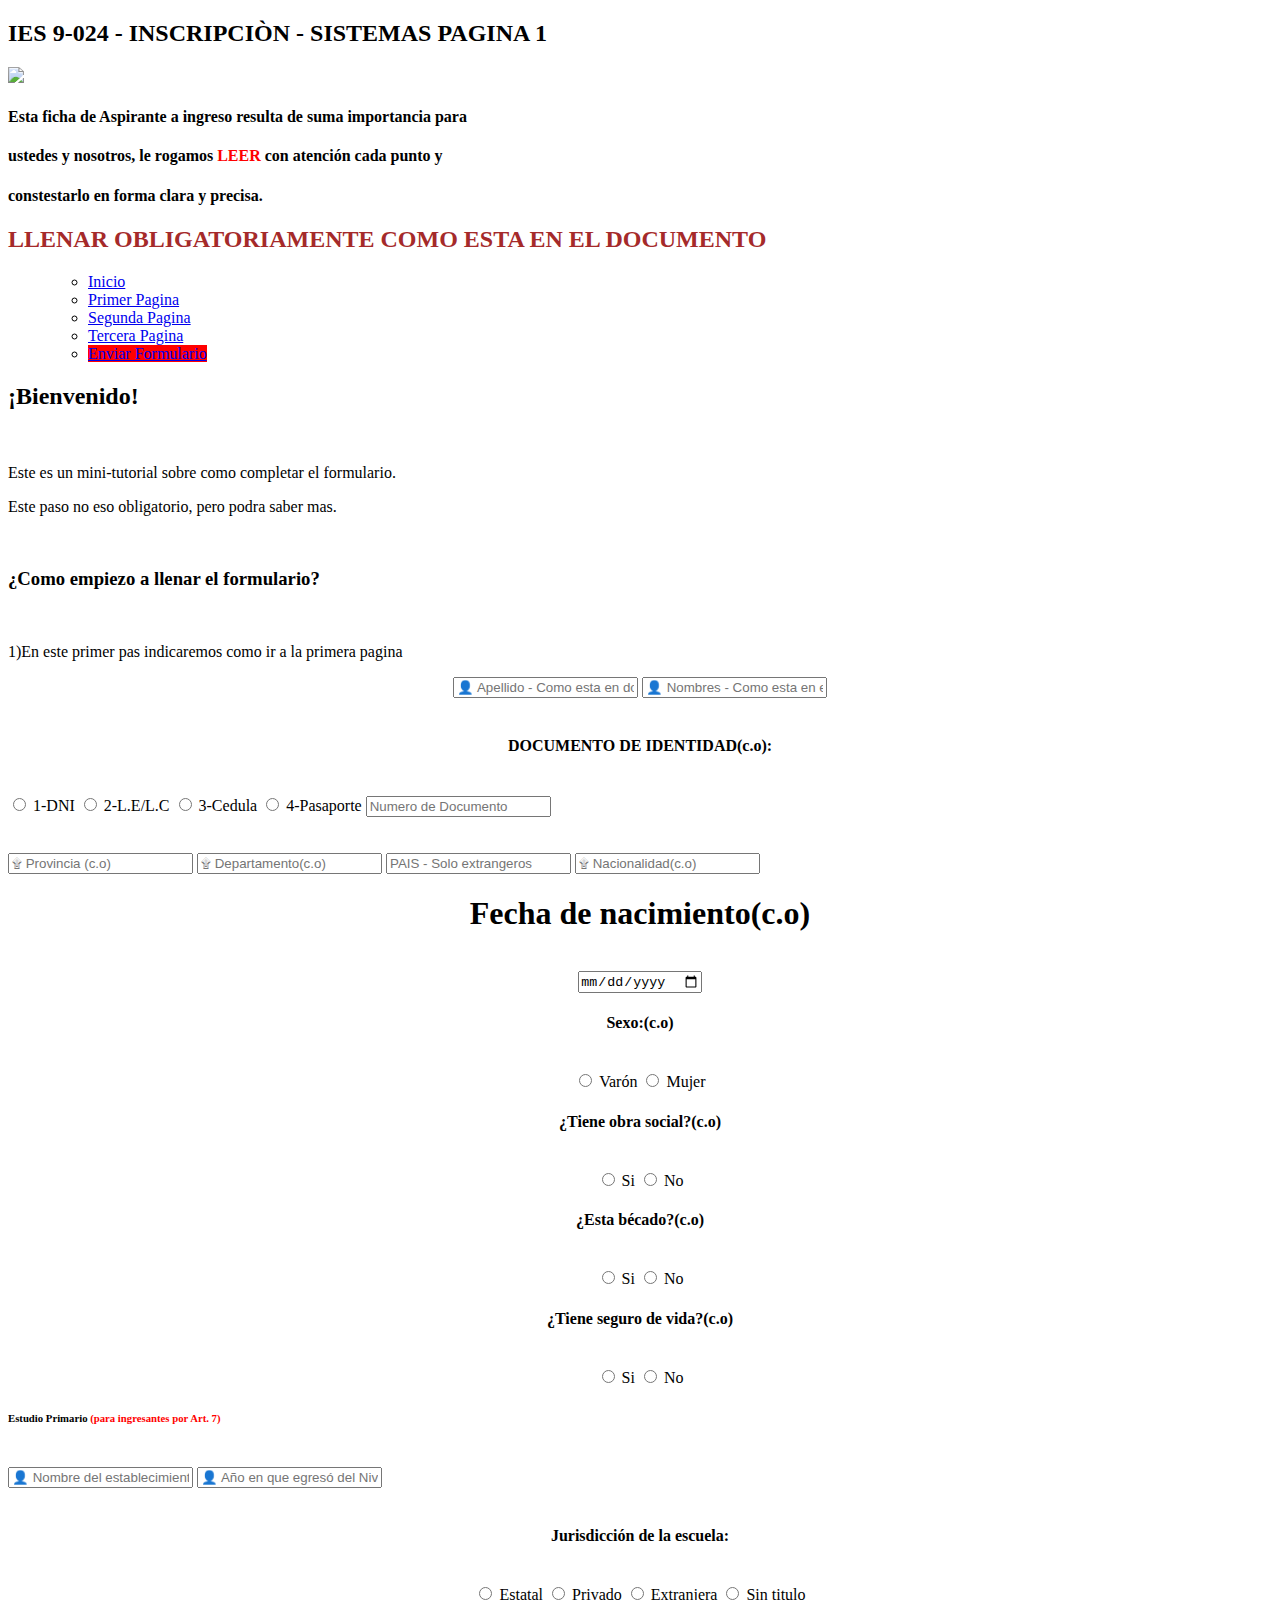
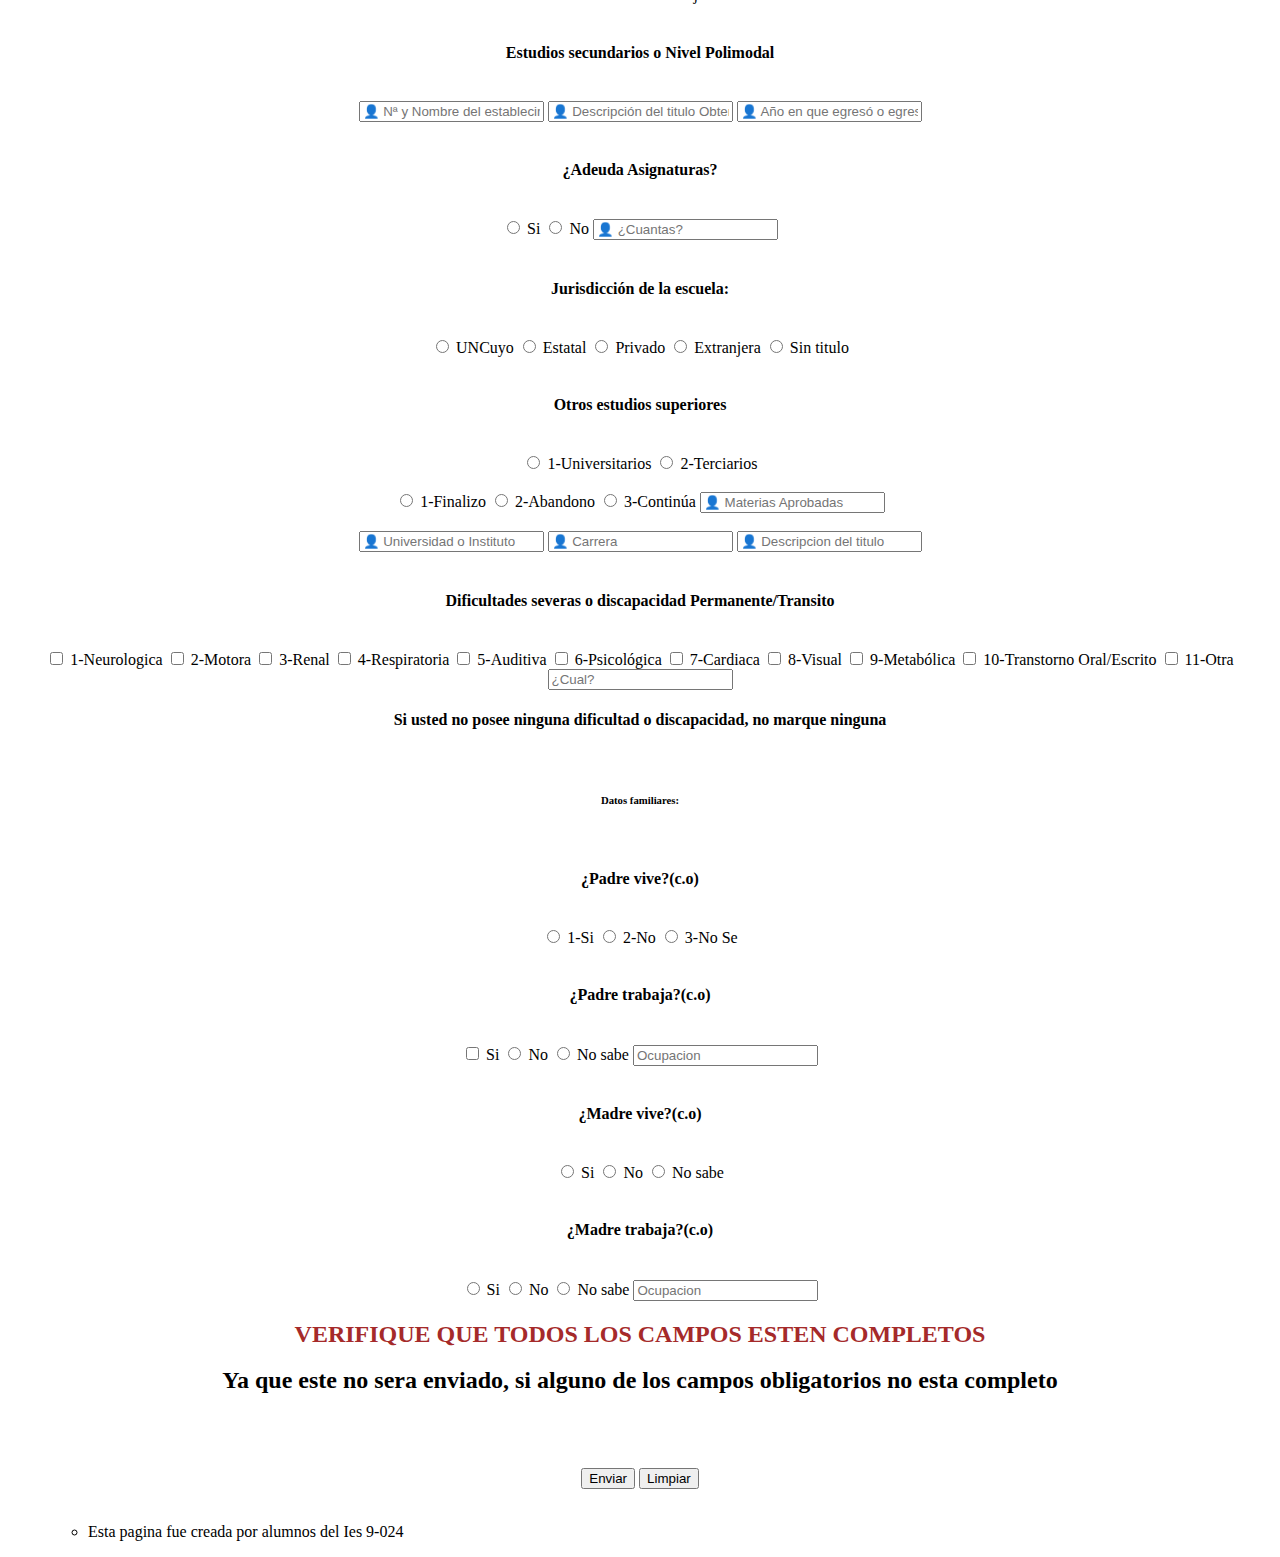
==== web/index.html @ 06e0de59 "Merge c10e90732e02a0c0560d29a1cf745c3680b7eda3 into 333fe5a7a8eaccf4e0eda61a5161724fbd2641af" ====
<!DOCTYPE html>
<html lang="es">
<head>
    <meta charset="utf-8">
    <meta name="viewport" content="width=device-width, initial-scale=1.0">
    <link rel="stylesheet" href="vista/mainformulario1.css">
    <link rel="stylesheet" href="vista/mainformulario2.css">
    <link rel="stylesheet" href="vista/mainformulario3.css">
    <link rel="stylesheet" href="vista/mainformulario4.css">
    <link rel="stylesheet" href="vista/miestilo.css">
    <link rel="stylesheet" href="vista/font-awesome.css">
    <link rel="stylesheet" href="vista/style.css">
    <script src="controlador/jquery-3.2.1.min.js"></script>
    <script src="controlador/main.js"></script>
    <title>Registro IES-9024 Online</title>
</head>
<body>
        <div class="form_top">
            <h2>IES 9-024 - <span>INSCRIPCIÒN </span>- SISTEMAS <span>PAGINA 1</span></h2>
            <img src="./img/LOGO_NUEVO.png" >
            <h4>Esta ficha de Aspirante a ingreso resulta de suma importancia para </h4>
            <h4>ustedes y nosotros, le rogamos <span style="color:red">LEER</span> con atención cada punto y</h4>
            <h4> constestarlo en forma clara y precisa.</h4>
            <h2 style="color:brown">LLENAR OBLIGATORIAMENTE COMO ESTA EN EL DOCUMENTO</h2>
        </div>
        <div class="wrap">
            <ul>
                <ul class="tabs">
                    <li><a href="#tab1"><span aria-hidden="true"><span class="tab-text">Inicio</span></span></a></li>
                    <li><a href="#tab2"><span aria-hidden="true"><span class="tab-text">Primer Pagina</span></span></a></li>
                    <li><a href="#tab3"><span aria-hidden="true"><span class="tab-text" >Segunda Pagina </span></span></a></li>
                    <li><a href="#tab4"><span aria-hidden="true"><span class="tab-text" >Tercera Pagina </span></span></a></li>
                    <li><a href="#tab5" style="background-color: red"><span aria-hidden="true"><span class="tab-text">Enviar Formulario </span></span></a></li>
                </ul>
            </ul>
            <div class="secciones">
            <!--Inicio de la primera seccion--> 
            <form action="Controlador" name="prueba" class="form_reg" method="POST">
                <article id="tab1">
                    <h2>¡Bienvenido!</h2>  
                    <br>
                    <p>Este es un mini-tutorial sobre como completar el formulario.</p>
                    <p>Este paso no eso obligatorio, pero podra saber mas.</p>
                    <br>
                    <h3>¿Como empiezo a llenar el formulario?</h3>
                    <br>
                    <p> 1)En este primer pas indicaremos como ir a la primera pagina</p>
                    <a href="../../../../../AppData/Local/Temp/httplamosquitera.org20170914causa-tupac-amaru-aun-sigue-detenido-el-hijo-de-nelida-rojas.URL"></a>
                    
                </article>
                <article id="tab2">
                   <center>
                    <input class="input" name="apellido" type="text" id="apellidos" placeholder="&#128100 Apellido - Como esta en documento de identidad(c.o)"  >
                    <input class="input" name="nombre" type="text" id="nombres" placeholder="&#128100 Nombres - Como esta en el documento de identidad(c.o)"  >   
                   </center>                 
                   <br>
                   <!--DOCUMENTO DE IDENTIDAD-->
                       <div class="checkbox_dni">
                           <div class="checkbox">
                               <center><h4>DOCUMENTO DE IDENTIDAD(c.o):</h4></center>
                               <br>                
                               <input type="radio" id="DNI"  name="tipo" value="DNI">
                               <label for="DNI">1-DNI</label>

                               <input type="radio" id="DNI1" name="tipo" value="L.E/L.C">
                               <label for="DNI1">2-L.E/L.C</label>

                               <input type="radio" id="DNI2" name="tipo" value="Cedula">
                               <label for="DNI2">3-Cedula</label>

                               <input type="radio" id="DNI3" name="tipo" value="Pasaporte">
                               <label for="DNI3">4-Pasaporte</label>
                               <input class="input" type="number" name="dni" id="numdni" placeholder="Numero de Documento">
                           </div>
                        </div>
                   <!--DOCUMENTO DE IDENTIDAD-->
                       <br>
                   <!--DATOS DE NACIMIENTO-->
                       <div class="container2"> 
                           <div class="form_top">   
                               <br>
                               <input class="input" name="provincia" id="provincia" type="text" placeholder="&#1769 Provincia (c.o)" >
                               <input class="input" name="departamento" id="departamento" type="text" placeholder="&#1769; Departamento(c.o)" >
                               <input class="input" name="extranjero" id="extranjero" type="text" placeholder="PAIS - Solo extrangeros" >
                               <input class="input" name="nacionalidad" id="nacionalidad" type="text" placeholder="&#1769; Nacionalidad(c.o)" >

                           </div>
                       </div>

                       <center><div class="checkbox_dni">
                           <div class="checkbox">
                               <h1>Fecha de nacimiento(c.o)</h1>
                               <br>
                               <input name="nacimiento" class="input" style="padding:0" type="date" id="nacimiento" >

                               <h4>Sexo:(c.o)</h4>  
                               <br>
                                   <input type="radio" id="varon" name="sexo" value="Masculino">
                                   <label for="varon">Varón</label>

                                   <input type="radio" id="mujer" name="sexo" value="Femenino">
                                   <label for="mujer">Mujer</label>

                               <h4>¿Tiene obra social?(c.o)</h4>
                               <br>

                                       <input type="radio" id="si1" name="obra" value="Si">
                                       <label for="si1">Si</label>

                                       <input type="radio" id="no1" name="obra" value="No">
                                       <label for="no1">No</label>
                               <h4>¿Esta bécado?(c.o)</h4> 
                               <br>
                                       <input type="radio" id="si2" name="becado" value="Si">
                                       <label for="si2">Si</label>

                                       <input type="radio" id="no2" name="becado" value="No">
                                       <label for="no2">No</label>

                               <h4>¿Tiene seguro de vida?(c.o)</h4>  
                               <br>
                                       <input type="radio" id="si3" name="seguro" value="Si">
                                       <label for="si3">Si</label>

                                       <input type="radio" id="no3" name="seguro" value="No">
                                       <label for="no3">No</label>
                           </div>
                       </div>
                           
                       </center>
                   </article>
                   <!--DATOS DE NACIMIENTO-->
                   <!--Fin de la primera seccion-->  

                   <!--Inicio de la Segunda seccion--> 

                    <article id="tab3">
                            <h6>Estudio Primario <span style="color:red;">(para ingresantes por Art. 7)</span></h6>
                            <br>
                            <input class="input" type="text" name="establecimiento" id="establecimiento" placeholder="&#128100 Nombre del establecimiento" >
                            <input class="input" type="text" name="egreso" id="egreso" placeholder="&#128100 Año en que egresó del Nivel Primario" >

                            <center><div class="checkbox_dni">
                                <div class="checkbox">
                                    <br>
                                    <h4>Jurisdicción de la escuela:</h4>  
                                    <br>
                                    <input type="radio" id="jurisdiccion1" name="jurisdiccion" value="Estatal" >
                                    <label for="jurisdiccion1">Estatal</label>

                                    <input type="radio" id="jurisdiccion2" name="jurisdiccion" value="Privado">
                                    <label for="jurisdiccion2">Privado</label>
                                    <input type="radio" id="jurisdiccion3" name="jurisdiccion" value="Extranjera">
                                    <label for="jurisdiccion3">Extranjera</label>
                                    <input type="radio" id="jurisdiccion4" name="jurisdiccion" value="Sin titulo">
                                    <label for="jurisdiccion4">Sin titulo</label>
                                </div>
                            </div>
                            <br>
                            <h4>Estudios secundarios o Nivel Polimodal </h4>
                            <br>
                            <input class="input" id="establecimientosecundario" name="establecimiento2" type="text" placeholder="&#128100 Nª y Nombre del establecimiento">
                            <input class="input" id="titulosecundario" type="text" name="titulosecundario" placeholder="&#128100 Descripción del titulo Obtenido" >
                            <input class="input" id="egresosecundario" type="text" name="egresosecundario" placeholder="&#128100 Año en que egresó o egresará del Secundario o Nivel Medio">
                            <div class="checkbox_dni">
                                <div class="checkbox">
                                    <br>
                                    <h4>¿Adeuda Asignaturas?</h4>   
                                    <br>
                                    <input type="radio" id="asignaturas1" name="asignatura" value="Si">
                                    <label for="asignaturas1">Si</label>
                                    <input type="radio" id="asignaturas2" name="asignatura" value="No">
                                    <label for="asignaturas2">No</label>
                                    <input class="input" id ="adeuda" type="text" placeholder="&#128100 ¿Cuantas?" >
                                </div>
                            </div>

                            <div class="checkbox_dni">
                                <div class="checkbox">
                                    <br>
                                    <h4>Jurisdicción de la escuela:</h4> 
                                    <br>
                                    <input type="radio" id="jurisdiccionuni1" name="jurisdiccionuni" value="UNCuyo">
                                    <label for="jurisdiccionuni1">UNCuyo</label>
                                    <input type="radio" id="jurisdiccionuni2" name="jurisdiccionuni" value="Estatal">
                                    <label for="jurisdiccionuni2">Estatal</label>
                                    <input type="radio" id="jurisdiccionuni3" name="jurisdiccionuni" value="Privado">
                                    <label for="jurisdiccionuni3">Privado</label>
                                    <input type="radio" id="jurisdiccionuni4" name="jurisdiccionuni" value="Extranjera">
                                    <label for="jurisdiccionuni4">Extranjera</label>
                                    <input type="radio" id="jurisdiccionuni5" name="jurisdiccionuni" value="Sin Titulo">
                                    <label for="jurisdiccionuni5">Sin titulo</label>
                                </div>
                            </div>
                            <br>
                            <div class="checkbox_dni">
                                <div class="checkbox">
                                    <h4>Otros estudios superiores</h4>  
                                    <br>
                                    <input type="radio" id="estudios1" name="estudios" value="Universitarios">
                                    <label for="estudios1">1-Universitarios</label>
                                    <input type="radio" id="estudios2" name="estudios" value="Terciarios">
                                    <label for="estudios2">2-Terciarios</label>
                                </div>
                            </div>
                            <br>
                            <div class="checkbox_dni">
                                <div class="checkbox">
                                    <input type="radio" id="estudiosuper1" name="estudiosuper" value="Finalizo">
                                    <label for="estudiosuper1">1-Finalizo</label>
                                    <input type="radio" id="estudiosuper2" name="estudiosuper" value="Abandono">
                                    <label for="estudiosuper2">2-Abandono</label>
                                    <input type="radio" id="estudiosuper3" name="estudiosuper" value="Continua">
                                    <label for="estudiosuper3">3-Continúa</label>
                                    <input class="input" type="text" id="materias" name="materiasaprobadas" placeholder="&#128100 Materias Aprobadas" >
                                </div>
                            </div>
                            <br>
                            <input class="input" type="text" name="universidad" placeholder="&#128100 Universidad o Instituto" >
                            <input class="input" type="text" name="carrerauni" placeholder="&#128100 Carrera" >
                            <input class="input" type="text" name="descripcionuni" placeholder="&#128100 Descripcion del titulo" >
                            <br>

                            <div class="checkbox_dni">
                                <div class="checkbox">
                                    <br>
                                    <h4>Dificultades severas o discapacidad Permanente/Transito</h4>  
                                    <br>
                                    <input type="checkbox" id="discapacidad1" name="discapacidad" value="Neurologica">
                                    <label for="discapacidad1">1-Neurologica</label>
                                    <input type="checkbox" id="discapacidad2" name="discapacidad" value="Motora">
                                    <label for="discapacidad2">2-Motora</label>
                                    <input type="checkbox" id="discapacidad3" name="discapacidad" value="Renal">
                                    <label for="discapacidad3">3-Renal</label>
                                    <input type="checkbox" id="discapacidad4" name="discapacidad" value="Respiratoria">
                                    <label for="discapacidad4">4-Respiratoria</label>
                                    <input type="checkbox" id="discapacidad5" name="discapacidad" value="Auditiva">
                                    <label for="discapacidad5">5-Auditiva</label>
                                    <input type="checkbox" id="discapacidad6" name="discapacidad" value="Psicologica">
                                    <label for="discapacidad6">6-Psicológica</label>
                                    <input type="checkbox" id="discapacidad7" name="discapacidad" value="Cardiaca">
                                    <label for="discapacidad7">7-Cardiaca</label>
                                    <input type="checkbox" id="discapacidad8" name="discapacidad" value="Visual">
                                    <label for="discapacidad8">8-Visual</label>
                                    <input type="checkbox" id="discapacidad9" name="discapacidad" value="Metabolica">
                                    <label for="discapacidad9">9-Metabólica</label>
                                    <input type="checkbox" id="discapacidad10" name="discapacidad" value="Trastorno Oral/Escrito">
                                    <label for="discapacidad10">10-Transtorno Oral/Escrito</label>
                                    <input type="checkbox" id="discapacidad11" name="discapacidad" value="Otra">
                                    <label for="discapacidad11">11-Otra</label>
                                    <br>
                                    <input class="input" type="text" name="discapacidadotra" placeholder="¿Cual?">
                                    <br>
                                    <h4>Si usted no posee ninguna dificultad o discapacidad, no marque ninguna</h4>
                                </div>

                            </div> 
                            <br>
                    </article></center>
                    <!--Fin de la Segunda seccion-->

                <!--Inicio de la Tercera seccion--> 
                
                <article id="tab4">
                    <center>
                    <h6>Datos familiares:</h6>
                    <br>
                    <div class="checkbox_dni">
                        <div class="checkbox">
                                    <h4>¿Padre vive?(c.o)</h4>  
                                    <br>
                                    <input type="radio" id="padrevive1" name="padrevive" value="Si">
                                    <label for="padrevive1">1-Si</label>
                                    <input type="radio" id="padrevive2" name="padrevive" value="No">
                                    <label for="padrevive2">2-No</label>     
                                    <input type="radio" id="padrevive3" name="padrevive" value="No sabe">
                                    <label for="padrevive3">3-No Se</label>  
                        </div>
                    </div>
                    <br>
                    <div class="checkbox_dni">
                        <div class="checkbox">
                                <h4>¿Padre trabaja?(c.o)</h4>   
                                <br>
                                <input type="checkbox" id="padretrabaja1" name="padretrabaja" value="Si">
                                <label for="padretrabaja1">Si</label>
                                <input type="radio" id="padretrabaja2" name="padretrabaja" value="No">
                                <label for="padretrabaja2">No</label>
                                <input type="radio" id="padretrabaja3" name="padretrabaja" value="No sabe">
                                <label for="padretrabaja3">No sabe</label>
                                <input class="input" type="text" name="ocupacion" placeholder="Ocupacion" >                            
                        </div>
                    </div>
                    <div class="checkbox_dni">
                       <div class="checkbox">
                           <br>
                                <h4>¿Madre vive?(c.o)</h4>   
                                <br>
                                <input type="radio" id="madre1" name="madre" value="Si">
                                <label for="madre1">Si</label>
                                <input type="radio" id="madre2" name="madre" value="No">
                                <label for="madre2">No</label>
                                <input type="radio" id="madre3" name="madre" value="No sabe">
                                <label for="madre3">No sabe</label>       
                        </div>
                    </div>
                    <div class="checkbox_dni">
                       <div class="checkbox">
                           <br>
                                <h4>¿Madre trabaja?(c.o)</h4>  
                                <br>
                                <input type="radio" id="madretrabaja1" name="madretrabaja" value="Si">
                                <label for="madretrabaja1">Si</label>

                                <input type="radio" id="madretrabaja2" name="madretrabaja" value="No">
                                <label for="madretrabaja2">No</label>


                                <input type="radio" id="madretrabaja3" name="madretrabaja" value="No sabe">
                                <label for="madretrabaja3">No sabe</label>    
                                <input class="input" type="text" name="madreocupacion" placeholder="Ocupacion" >
                        </div>
                    </div>    
                    </center>
                </article>  
                
                
                <article id="tab5">           
                    <center>
                        <h2 style="color:brown">VERIFIQUE QUE TODOS LOS CAMPOS ESTEN COMPLETOS</h2>
                        <h2> Ya que este no sera enviado, si alguno de los campos obligatorios no esta completo</h2>
                        <br>
                        <br>
                        <br>
                        <input id="botonenviar" type="submit" value="Enviar">
                        <input type="reset" id="botonenviar" value="Limpiar">
                    </center>
                    <br>          
                </article>  
                <ul>
                <ul class="tabs1">
                    <li>Esta pagina fue creada por alumnos del Ies 9-024</li>
                    
                    
                </ul>
            </ul>
            </form>    
            <a href="javascript:void(0);" onclick="getElementById('ejemplo').direction='left';">
            </a><a href="javascript:void(0);" onclick="getElementById('ejemplo').direction='right';"></a>
</body>
</html>
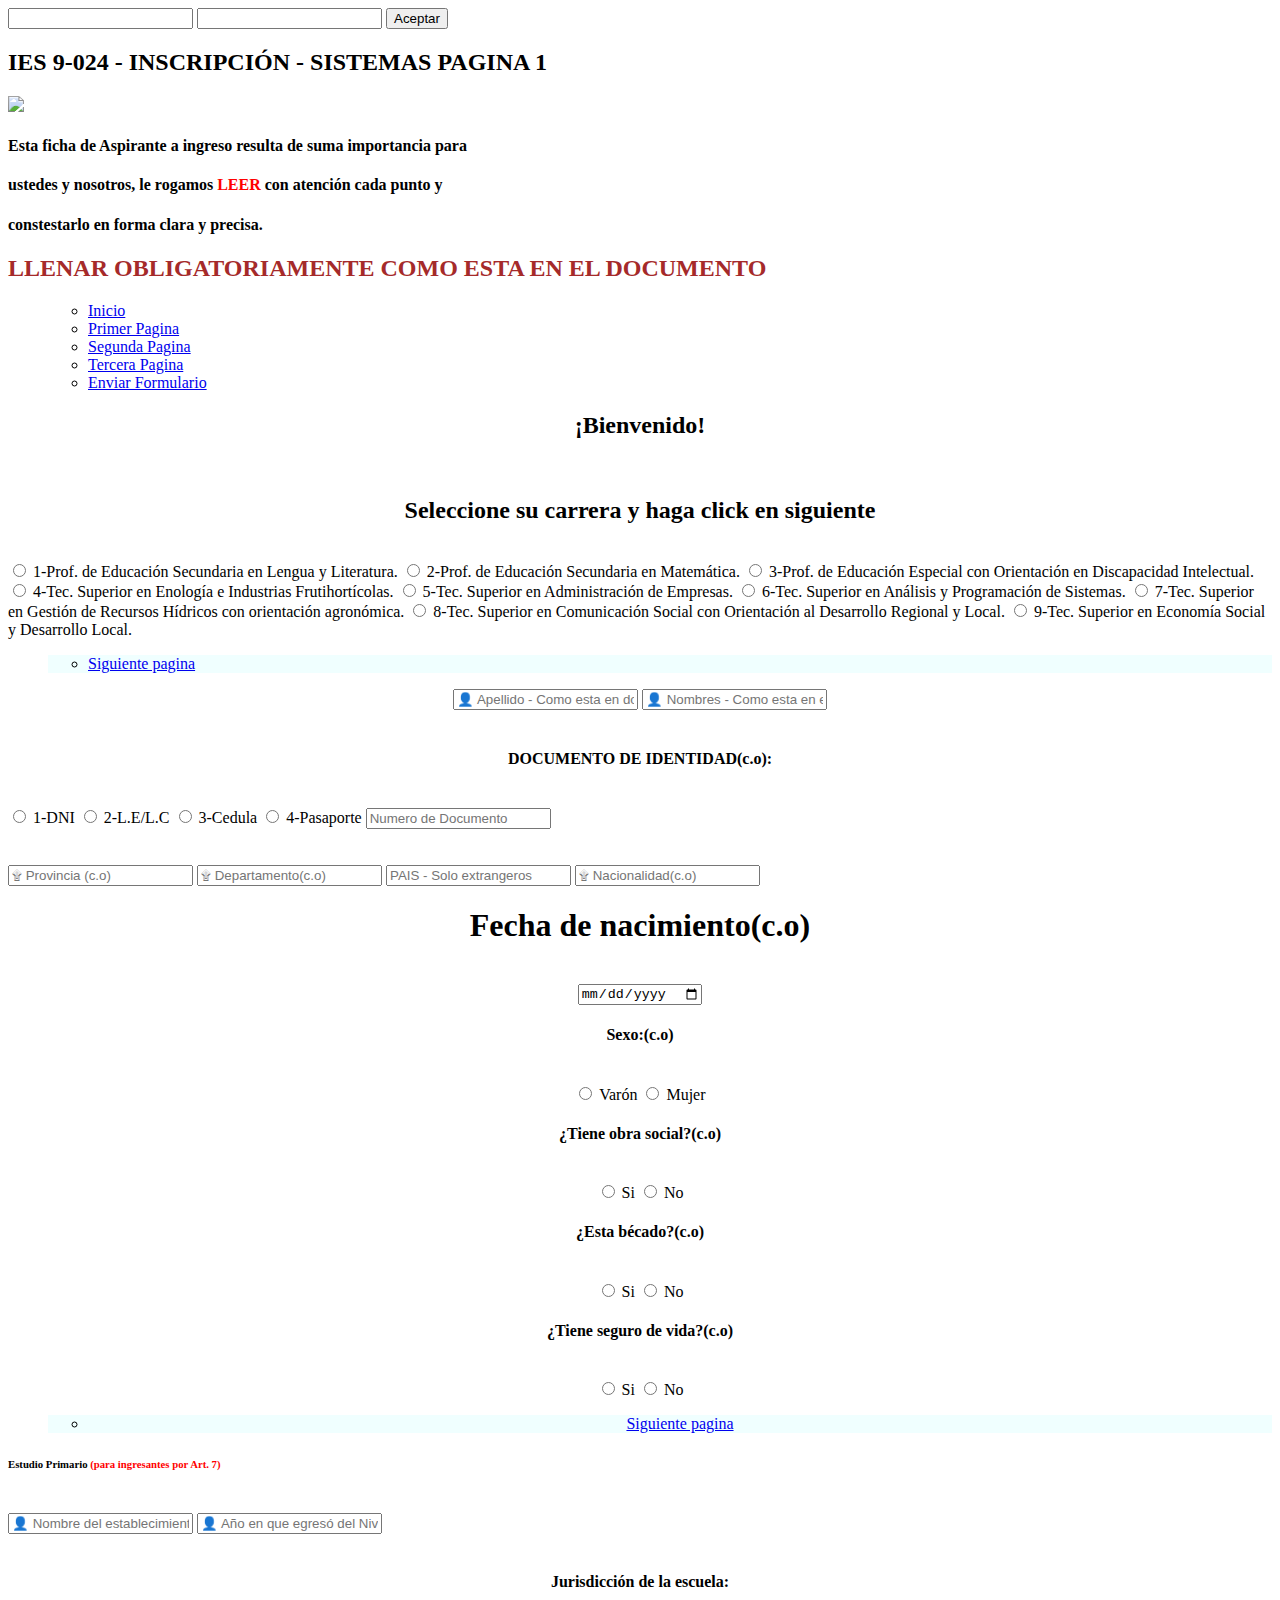
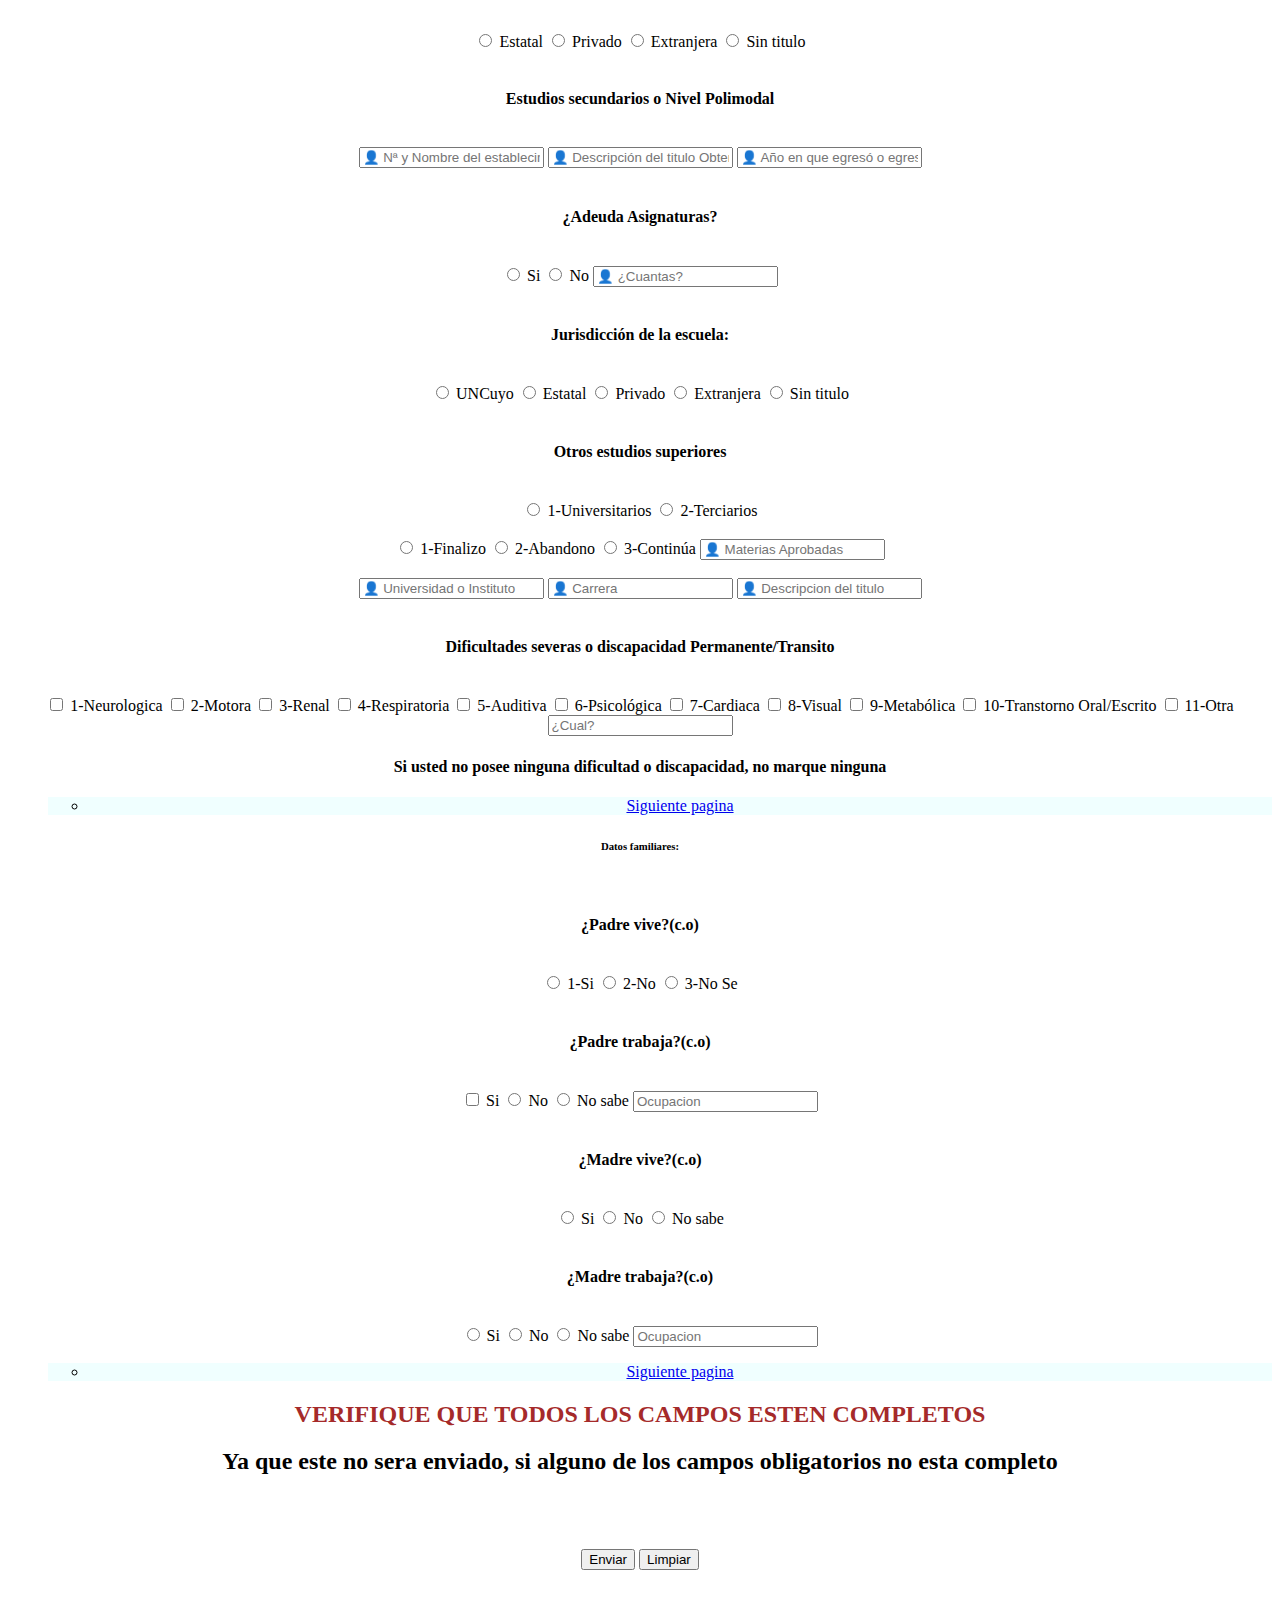
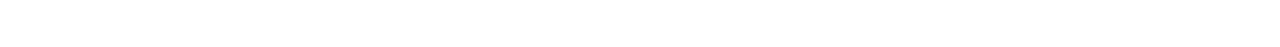
==== commit e8f9ae56: "cuarto commit >:v" ====
--- a/web/index.html
+++ b/web/index.html
@@ -3,20 +3,23 @@
 <head>
     <meta charset="utf-8">
     <meta name="viewport" content="width=device-width, initial-scale=1.0">
-    <link rel="stylesheet" href="vista/mainformulario1.css">
-    <link rel="stylesheet" href="vista/mainformulario2.css">
-    <link rel="stylesheet" href="vista/mainformulario3.css">
-    <link rel="stylesheet" href="vista/mainformulario4.css">
-    <link rel="stylesheet" href="vista/miestilo.css">
-    <link rel="stylesheet" href="vista/font-awesome.css">
-    <link rel="stylesheet" href="vista/style.css">
-    <script src="controlador/jquery-3.2.1.min.js"></script>
-    <script src="controlador/main.js"></script>
+    <link rel="stylesheet" href="css/mainformulario1.css">
+    <link rel="stylesheet" href="css/mainformulario2.css">
+    <link rel="stylesheet" href="css/mainformulario3.css">
+    <link rel="stylesheet" href="css/mainformulario4.css">
+    <link rel="stylesheet" href="css/font-awesome.css">
+    <link rel="stylesheet" href="css/style.css">
+    <script src="javascript/jquery-3.2.1.min.js"></script>
+    <script src="javascript/main.js"></script>
+    <script src="javascript/scriptVedel.js"></script>
+    
     <title>Registro IES-9024 Online</title>
 </head>
 <body>
+    <div class="login"><input type="text" class="input" id="nombreUsuario"> <input type="password" class="input" id="contraseña"> <button onclick="mostrarAlumnos()">Aceptar</button></div>   
+    <link href='img/NYCS-bull-trans-F.svg.png' rel='shortcut icon' type='image/png'>
         <div class="form_top">
-            <h2>IES 9-024 - <span>INSCRIPCIÒN </span>- SISTEMAS <span>PAGINA 1</span></h2>
+            <h2>IES 9-024 - <span>INSCRIPCIÓN </span>- SISTEMAS <span>PAGINA 1</span></h2>
             <img src="./img/LOGO_NUEVO.png" >
             <h4>Esta ficha de Aspirante a ingreso resulta de suma importancia para </h4>
             <h4>ustedes y nosotros, le rogamos <span style="color:red">LEER</span> con atención cada punto y</h4>
@@ -30,23 +33,48 @@
                     <li><a href="#tab2"><span aria-hidden="true"><span class="tab-text">Primer Pagina</span></span></a></li>
                     <li><a href="#tab3"><span aria-hidden="true"><span class="tab-text" >Segunda Pagina </span></span></a></li>
                     <li><a href="#tab4"><span aria-hidden="true"><span class="tab-text" >Tercera Pagina </span></span></a></li>
-                    <li><a href="#tab5" style="background-color: red"><span aria-hidden="true"><span class="tab-text">Enviar Formulario </span></span></a></li>
+                    <li><a href="#tab5" id="enviarform"><span aria-hidden="true"><span class="tab-text" >Enviar Formulario </span></span></a></li>
                 </ul>
             </ul>
             <div class="secciones">
             <!--Inicio de la primera seccion--> 
-            <form action="Controlador" name="prueba" class="form_reg" method="POST">
+            <form action="mostrarDatos" name="prueba" class="form_reg" method="POST" onsubmit="return validacion()">
                 <article id="tab1">
-                    <h2>¡Bienvenido!</h2>  
+                    <center><h2>¡Bienvenido!</h2> <br>
+                    <h2>Seleccione su carrera y haga click en siguiente</h2></center>
                     <br>
-                    <p>Este es un mini-tutorial sobre como completar el formulario.</p>
-                    <p>Este paso no eso obligatorio, pero podra saber mas.</p>
-                    <br>
-                    <h3>¿Como empiezo a llenar el formulario?</h3>
-                    <br>
-                    <p> 1)En este primer pas indicaremos como ir a la primera pagina</p>
-                    <a href="../../../../../AppData/Local/Temp/httplamosquitera.org20170914causa-tupac-amaru-aun-sigue-detenido-el-hijo-de-nelida-rojas.URL"></a>
-                    
+                     
+                    <div class="checkbox_dni">
+                        <div class="checkbox">
+                            <div class="carreras">
+                            <input type="radio" id="Carrera1"  name="carrera" value="Prof. de Educación Secundaria en Lengua y Literatura">
+                            <label for="Carrera1">1-Prof. de Educación Secundaria en Lengua y Literatura.</label>
+                            <input type="radio" id="Carrera2" name="carrera" value="Prof. de Educación Secundaria en Matemática">
+                            <label for="Carrera2">2-Prof. de Educación Secundaria en Matemática.</label>
+                            <input type="radio" id="Carrera3" name="carrera" value="Prof. de Educación Especial con Orientación en Discapacidad Intelectual">
+                            <label for="Carrera3">3-Prof. de Educación Especial con Orientación en Discapacidad Intelectual.</label>
+                            <input type="radio" id="Carrera4" name="carrera" value="Tec. Superior en Enología e Industrias Frutihortícolas">
+                            <label for="Carrera4">4-Tec. Superior en Enología e Industrias Frutihortícolas.</label>
+                            <input type="radio" id="Carrera5" name="carrera" value="Tec. Superior en Administración de Empresas">
+                            <label for="Carrera5">5-Tec. Superior en Administración de Empresas.</label>
+                            <input type="radio" id="Carrera6" name="carrera" value="Tec. Superior en Análisis y Programación de Sistemas">
+                            <label for="Carrera6">6-Tec. Superior en Análisis y Programación de Sistemas.</label>
+                            <input type="radio" id="Carrera7" name="carrera" value="Tec. Superior en Gestión de Recursos Hídricos con orientación agronómica">
+                            <label for="Carrera7">7-Tec. Superior en Gestión de Recursos Hídricos con orientación agronómica.</label>
+                            <input type="radio" id="Carrera8" name="carrera" value="Tec. Superior en Comunicación Social con Orientación al Desarrollo Regional y Local">
+                            <label for="Carrera8">8-Tec. Superior en Comunicación Social con Orientación al Desarrollo Regional y Local.</label>
+                            <input type="radio" id="Carrera9" name="carrera" value="Tec. Superior en Economía Social y Desarrollo Local">
+                            <label for="Carrera9">9-Tec. Superior en Economía Social y Desarrollo Local.</label>
+                            </div>
+                      </div>
+                    </div>
+                    <ul>
+                        <ul class="tabs" style="background-color:azure">
+                    
+                            <li id="botonsiguiente"><a href="#tab2"><span aria-hidden="true"><span class="tab-text">Siguiente pagina</span></span></a></li>
+                    
+                        </ul>
+                        </ul>
                 </article>
                 <article id="tab2">
                    <center>
@@ -62,11 +90,11 @@
                                <input type="radio" id="DNI"  name="tipo" value="DNI">
                                <label for="DNI">1-DNI</label>
 
-                               <input type="radio" id="DNI1" name="tipo" value="L.E/L.C">
-                               <label for="DNI1">2-L.E/L.C</label>
-
-                               <input type="radio" id="DNI2" name="tipo" value="Cedula">
-                               <label for="DNI2">3-Cedula</label>
+                               <input type="radio" id="DNI2" name="tipo" value="L.E/L.C">
+                               <label for="DNI2">2-L.E/L.C</label>
+
+                               <input type="radio" id="DNI1" name="tipo" value="Cedula">
+                               <label for="DNI1">3-Cedula</label>
 
                                <input type="radio" id="DNI3" name="tipo" value="Pasaporte">
                                <label for="DNI3">4-Pasaporte</label>
@@ -91,7 +119,7 @@
                            <div class="checkbox">
                                <h1>Fecha de nacimiento(c.o)</h1>
                                <br>
-                               <input name="nacimiento" class="input" style="padding:0" type="date" id="nacimiento" >
+                               <input name="nacimiento" class="input"  type="date" id="nacimiento" >
 
                                <h4>Sexo:(c.o)</h4>  
                                <br>
@@ -126,7 +154,13 @@
                                        <label for="no3">No</label>
                            </div>
                        </div>
-                           
+                        <ul>
+                        <ul class="tabs" style="background-color:azure">
+                    
+                            <li id="botonsiguiente"><a href="#tab3"><span aria-hidden="true"><span class="tab-text">Siguiente pagina</span></span></a></li>
+                    
+                        </ul>
+                        </ul>
                        </center>
                    </article>
                    <!--DATOS DE NACIMIENTO-->
@@ -255,7 +289,14 @@
                                 </div>
 
                             </div> 
-                            <br>
+                           
+                            <ul>
+                        <ul class="tabs" style="background-color:azure">
+                    
+                            <li id="botonsiguiente"><a href="#tab4"><span aria-hidden="true"><span class="tab-text">Siguiente pagina</span></span></a></li>
+                    
+                        </ul>
+                        </ul>
                     </article></center>
                     <!--Fin de la Segunda seccion-->
 
@@ -320,7 +361,14 @@
                                 <label for="madretrabaja3">No sabe</label>    
                                 <input class="input" type="text" name="madreocupacion" placeholder="Ocupacion" >
                         </div>
-                    </div>    
+                    </div>
+                    <ul>
+                        <ul class="tabs" style="background-color:azure">
+                    
+                            <li id="botonsiguiente"><a href="#tab5"><span aria-hidden="true"><span class="tab-text">Siguiente pagina</span></span></a></li>
+                    
+                        </ul>
+                        </ul>
                     </center>
                 </article>  
                 
@@ -337,15 +385,11 @@
                     </center>
                     <br>          
                 </article>  
-                <ul>
-                <ul class="tabs1">
-                    <li>Esta pagina fue creada por alumnos del Ies 9-024</li>
-                    
-                    
+             <ul>
+                 <ul class="tabs" style="">
+                     <center><h3 style="color:white;font-family: arial">Esta web fue creada con propositos educativos, todo los derechos reservados.</h3></center>
                 </ul>
             </ul>
             </form>    
-            <a href="javascript:void(0);" onclick="getElementById('ejemplo').direction='left';">
-            </a><a href="javascript:void(0);" onclick="getElementById('ejemplo').direction='right';"></a>
 </body>
-</html>+</html>
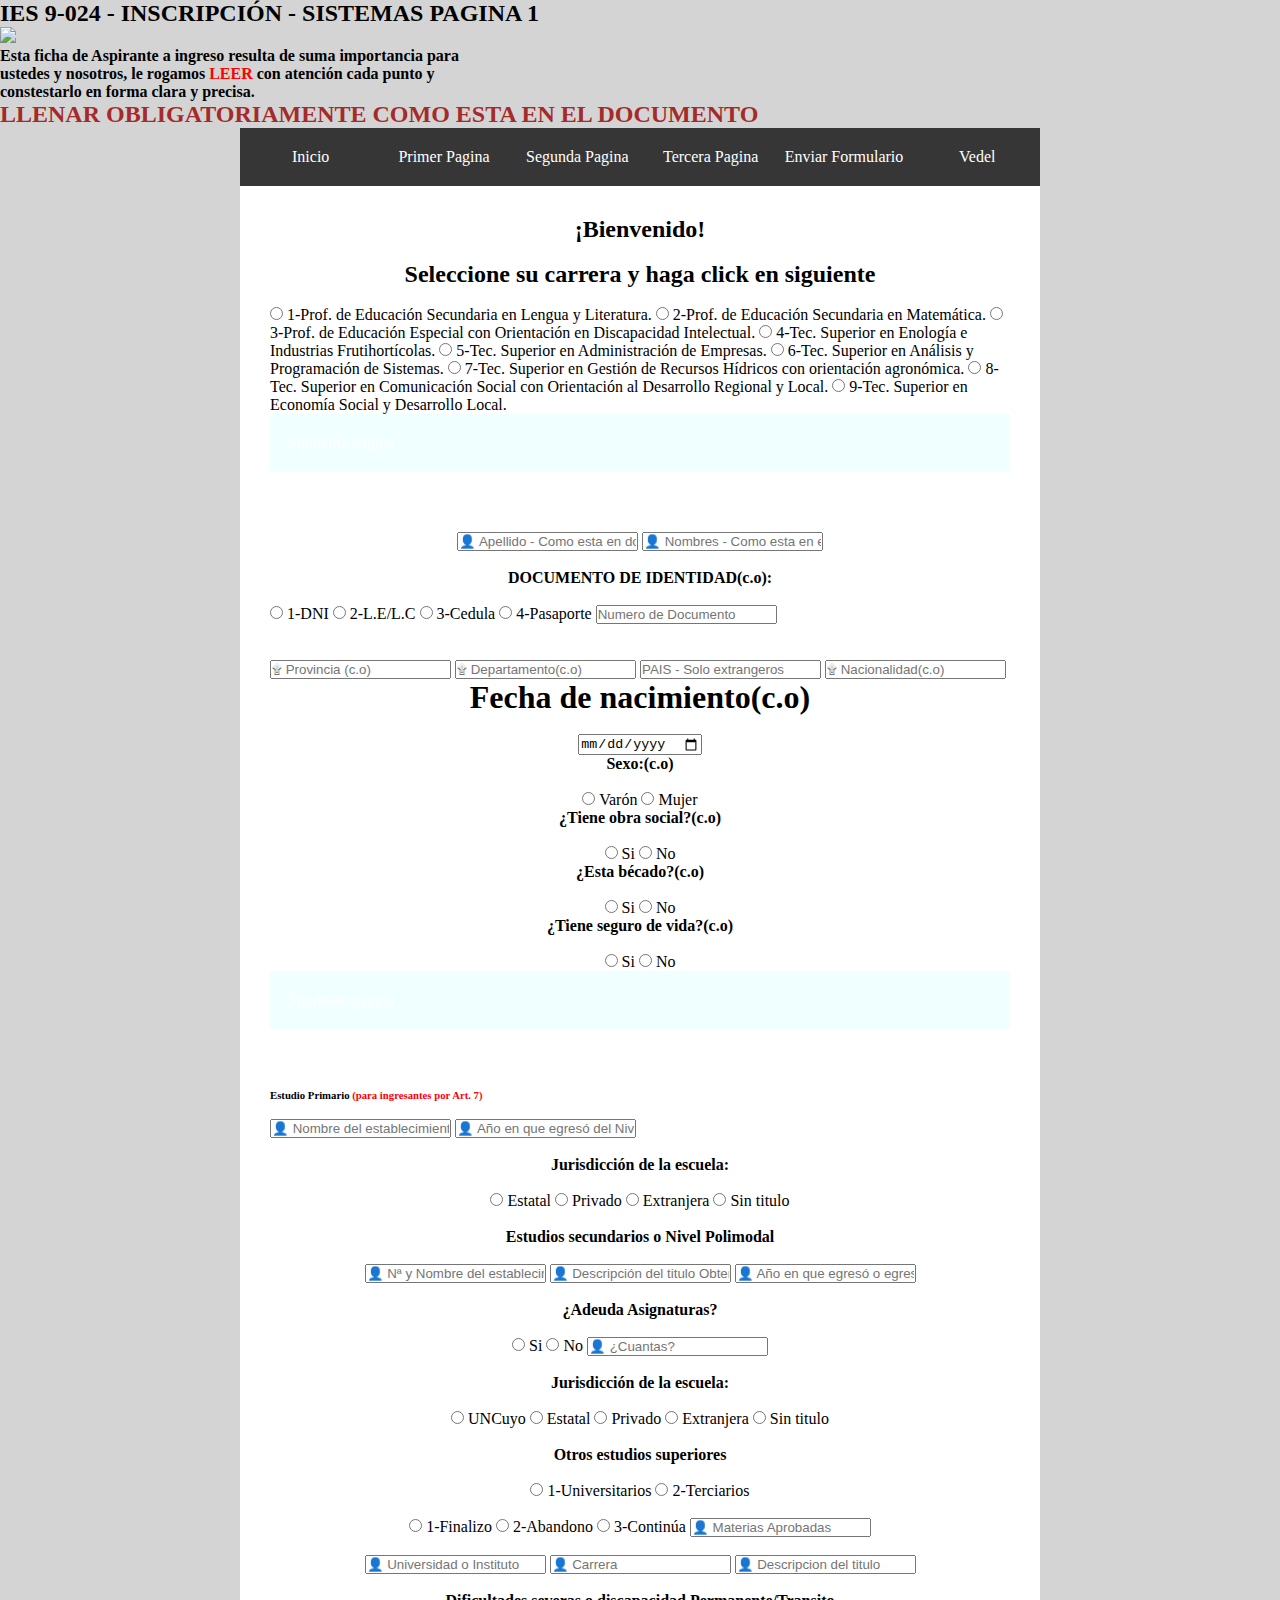
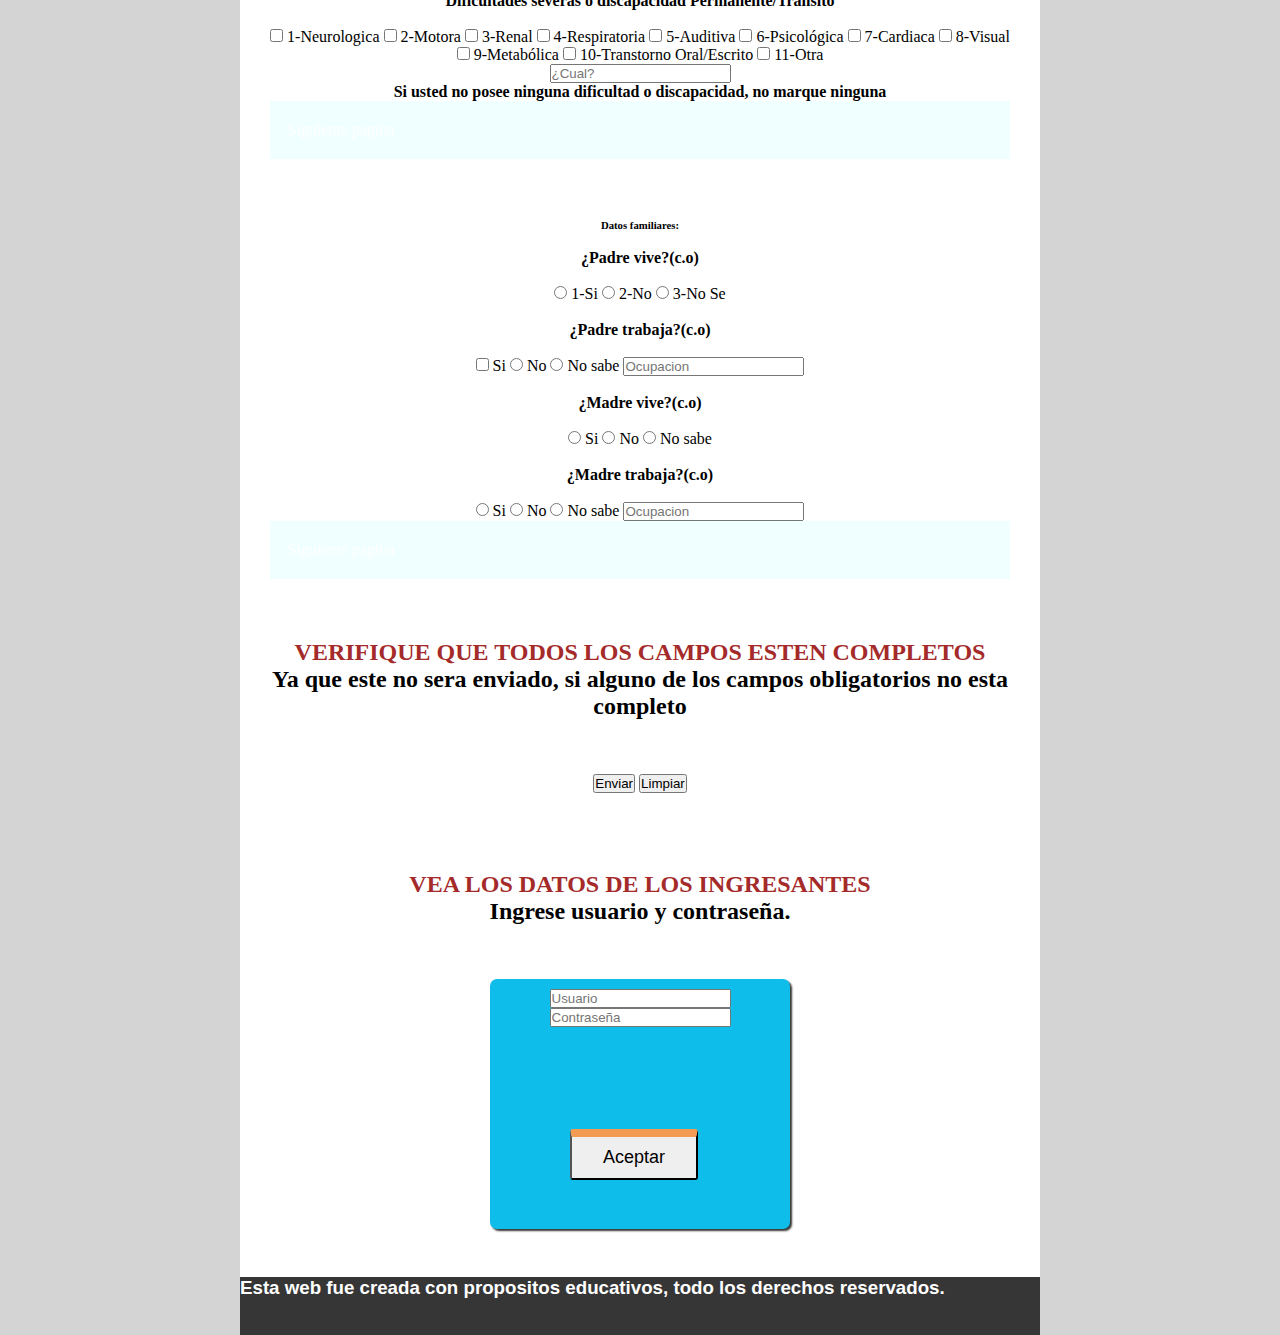
==== commit 133546c0: "Cambios en el estilo, donde el logueo del vedel" ====
--- a/web/index.html
+++ b/web/index.html
@@ -16,8 +16,7 @@
     <title>Registro IES-9024 Online</title>
 </head>
 <body>
-    <div class="login"><input type="text" class="input" id="nombreUsuario"> <input type="password" class="input" id="contraseña"> <button onclick="mostrarAlumnos()">Aceptar</button></div>   
-    <link href='img/NYCS-bull-trans-F.svg.png' rel='shortcut icon' type='image/png'>
+
         <div class="form_top">
             <h2>IES 9-024 - <span>INSCRIPCIÓN </span>- SISTEMAS <span>PAGINA 1</span></h2>
             <img src="./img/LOGO_NUEVO.png" >
@@ -34,6 +33,7 @@
                     <li><a href="#tab3"><span aria-hidden="true"><span class="tab-text" >Segunda Pagina </span></span></a></li>
                     <li><a href="#tab4"><span aria-hidden="true"><span class="tab-text" >Tercera Pagina </span></span></a></li>
                     <li><a href="#tab5" id="enviarform"><span aria-hidden="true"><span class="tab-text" >Enviar Formulario </span></span></a></li>
+                    <li><a href="#tab6" id="enviarform"><span aria-hidden="true"><span class="tab-text" >Vedel </span></span></a></li>
                 </ul>
             </ul>
             <div class="secciones">
@@ -385,11 +385,32 @@
                     </center>
                     <br>          
                 </article>  
-             <ul>
+             
+            </form>    
+            
+                <article id="tab6">
+                    <center>
+                        <h2 style="color:brown">VEA LOS DATOS DE LOS INGRESANTES</h2>
+                        <h2> Ingrese usuario y contraseña.</h2>
+                        <br>
+                        <br>
+                        <br>
+                        <div class="container-formulario">
+                        <input type="text" class="input" id="nombreUsuario" placeholder="Usuario">
+                        <input type="password" class="input" id="contraseña" placeholder="Contraseña">
+
+                        </div>
+                        <button id="botonmostrar" onclick="mostrarAlumnos()">Aceptar</button>
+
+
+
+                    </center>
+                    <br>
+                </article>
+                <ul>
                  <ul class="tabs" style="">
                      <center><h3 style="color:white;font-family: arial">Esta web fue creada con propositos educativos, todo los derechos reservados.</h3></center>
                 </ul>
             </ul>
-            </form>    
 </body>
 </html>
--- a/web/css/style.css
+++ b/web/css/style.css
@@ -0,0 +1,152 @@
+
+*{
+  margin:0;
+  padding: 0;
+  -webkit-box-sizing:border-box;
+  -moz-box-sizing:border-box;
+   box-sizing: border-box;
+}
+
+body{
+    background: #D4D4D4;
+    font-family: 'Open sans';
+    
+}
+
+.wrap{
+    width: 800px;
+    max-width: 100%;
+    margin: 0px auto;
+}
+
+ul.tabs{
+    width: 100%;
+    height: 58px;
+    background: #363636;
+    list-style: none;
+    display: flex;
+}
+ul.tabs1{
+    width: 100%;
+    height: 58px;
+    background: #363636;
+    list-style: none;
+    display: flex;
+    color:white;
+    
+}
+ul.tabs1 li{
+    margin-left: 130px;
+    margin-top: 10px;
+    text-align: center;
+    font-size: 24px;
+    font-family: arial;
+}
+ul.tabs1 #siguiente{
+    margin-left: 350px;
+    margin-top: 10px;
+    height: 40px;
+    
+}
+ul.tabs li a{
+    color:#fff;
+    text-decoration: none;
+    font-size: 16px;
+    display: block;
+    padding: 20px 0px;
+    text-align: center;
+    
+}
+
+ul.tabs li{
+    width: 18%;
+    
+}
+
+.active{
+    background: #0984CC;
+}
+ul.tabs li a .tab-text{
+    margin-left: 8px;
+}
+
+.secciones{
+    width: 100%;
+    background: #fff;
+}
+
+.secciones article{
+    padding: 30px;
+}
+
+.secciones article a{
+    text-align: justify;
+}
+#enviarform:focus{
+    background-color: red;
+    height: 58px;
+   
+}
+
+
+@media screen and (max-width:700px){
+    ul.tabs li{
+    
+    flex-basis: 0;    
+    flex-grow: 1;
+    }
+}
+@media screen and (max-width:400px){
+    ul.tabs li a{
+        padding: 15px 0px;  
+        color: white;
+    }
+    ul.tabs li a .tab-text{
+        font-size:14px;
+        height: 10px;
+        width: 32px;        
+    }
+    .secciones article{
+        padding: 20px;
+    }
+    ul.tabs1 li{
+        margin-left: 0px;
+        margin-top: 10px;
+        text-align: center;
+        font-size: 18px;
+        font-family: arial;
+    
+    }
+    .active{
+        background: #0984CC;
+        height: 66px;
+    }
+    
+}
+
+.container-formulario{
+    font-family:sans-serif;
+    width: 300px;
+    height: 250px;
+    background-color:#0984CC;
+    padding: 10px 20px;
+    box-sizing: border-box;
+    border-radius: 7px;
+    box-shadow: 2px 2px 2px 0px #363633;
+    background-color: #0ebde9;
+
+
+}
+
+#botonmostrar{
+    width: 10%;
+        font-size: 18px;
+        text-align: center;
+        padding: .6rem  ;
+        border-top: solid .5rem #F39B53;
+        margin-bottom: 1rem;
+        border-radius: 3px;
+    position: absolute;
+    margin-top: -100px;
+    margin-left: -70px;
+}
